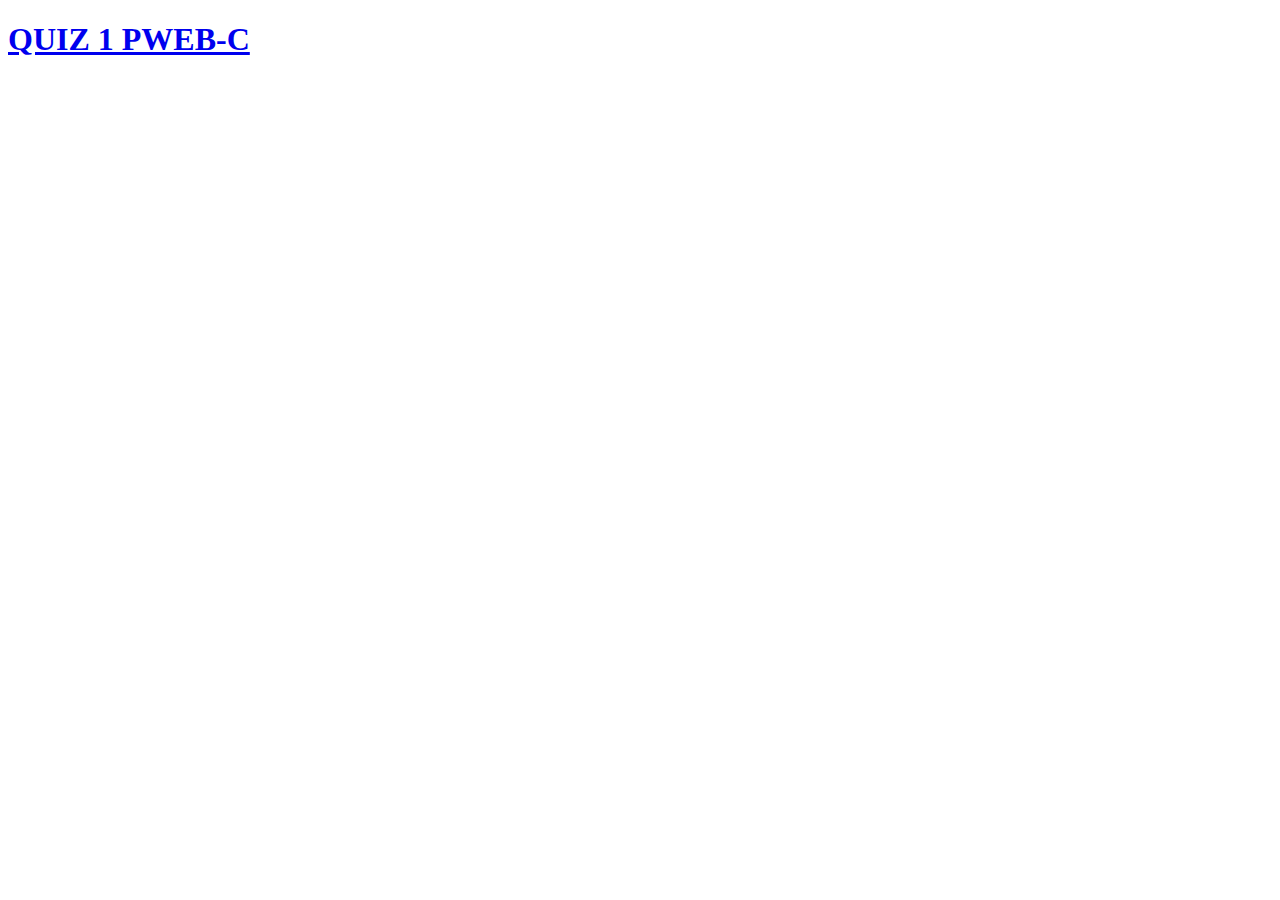
==== index.html @ 01d088f2 "feat: add root page" ====
<!DOCTYPE html>
<html lang="en">
<head>
  <meta charset="UTF-8">
  <meta http-equiv="X-UA-Compatible" content="IE=edge">
  <meta name="viewport" content="width=device-width, initial-scale=1.0">
  <title>FADERIK</title>
</head>
<body>
  <a href="./quiz1"><h1>QUIZ 1 PWEB-C</h1></a>
</body>
</html>
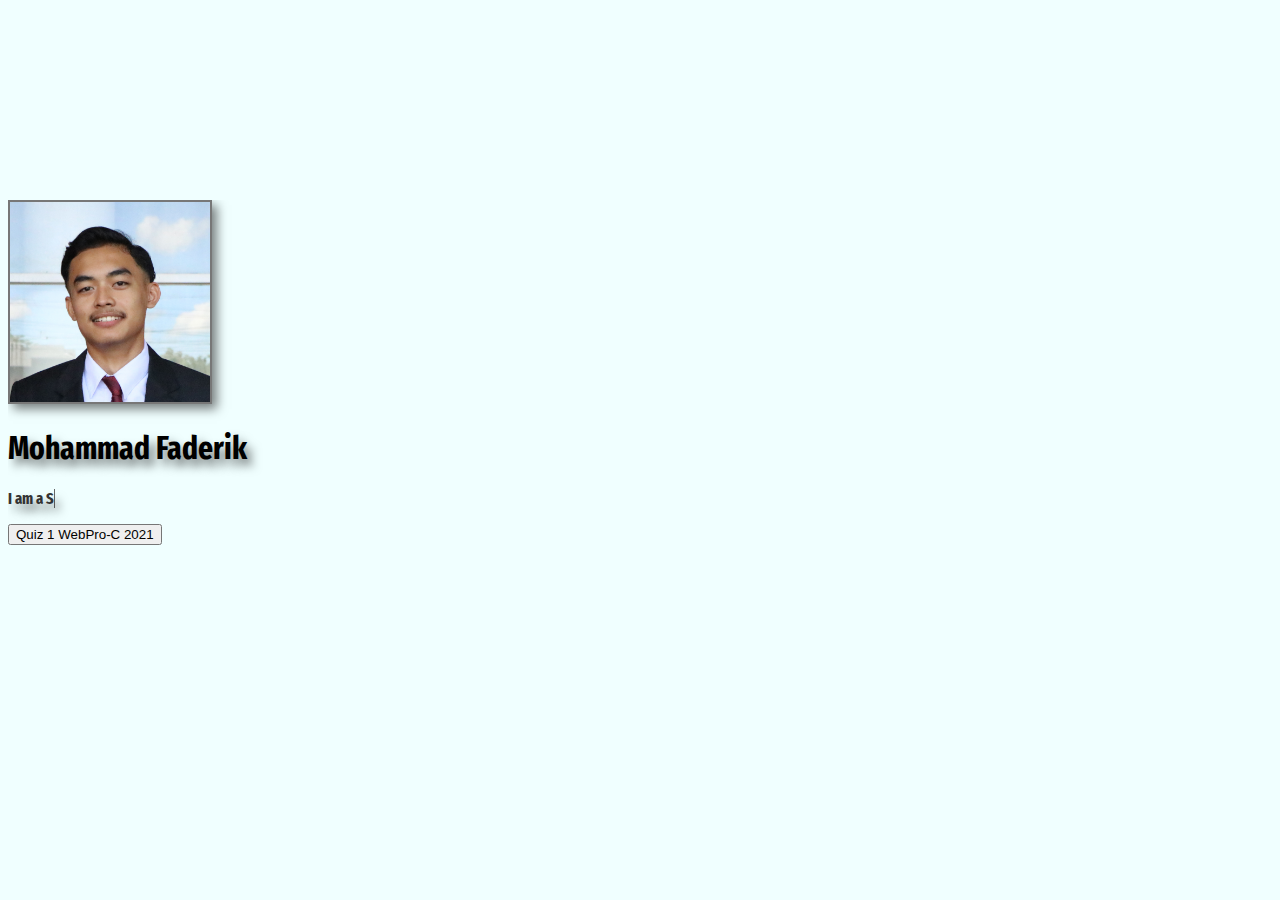
==== commit 956031d0: "fix: root page" ====
--- a/index.html
+++ b/index.html
@@ -1,12 +1,83 @@
-<!DOCTYPE html>
-<html lang="en">
+<!doctype html>
+<html lang="en" id="home">
+
 <head>
-  <meta charset="UTF-8">
-  <meta http-equiv="X-UA-Compatible" content="IE=edge">
-  <meta name="viewport" content="width=device-width, initial-scale=1.0">
-  <title>FADERIK</title>
+    <!-- Required meta tags -->
+    <meta charset="utf-8">
+    <meta name="viewport" content="width=device-width, initial-scale=1, shrink-to-fit=no">
+
+    <!-- Bootstrap CSS -->
+    <link rel="stylesheet" href="https://cdn.jsdelivr.net/npm/bootstrap@4.5.3/dist/css/bootstrap.min.css"
+        integrity="sha384-TX8t27EcRE3e/ihU7zmQxVncDAy5uIKz4rEkgIXeMed4M0jlfIDPvg6uqKI2xXr2" crossorigin="anonymous">
+    <link rel="stylesheet" href="css/style.css">
+    <link rel="icon" href="img/e.png">
+    <link rel="preconnect" href="https://fonts.gstatic.com">
+    <link href="https://fonts.googleapis.com/css2?family=Fira+Sans+Extra+Condensed:wght@500&display=swap"
+        rel="stylesheet">
+
+    <title>Erik Faderik</title>
 </head>
+
 <body>
-  <a href="./quiz1"><h1>QUIZ 1 PWEB-C</h1></a>
+    <!-- Navbar -->
+    <!-- <nav class="navbar navbar-expand-lg navbar-light bg-light fixed-top">
+        <a class="navbar-brand page-scroll" href="#home">Faderik</a>
+        <button class="navbar-toggler" type="button" data-toggle="collapse" data-target="#navbarSupportedContent"
+            aria-controls="navbarSupportedContent" aria-expanded="false" aria-label="Toggle navigation">
+            <span class="navbar-toggler-icon"></span>
+        </button>
+
+        <div class="collapse navbar-collapse" id="navbarSupportedContent">
+            <ul class="navbar-nav mr-auto">
+
+                <li class="nav-item">
+                    <a class="nav-link page-scroll" href="#about">Quiz 1</span></a>
+                </li>
+
+            </ul>
+            <form class="form-inline my-2 my-lg-0">
+                <input class="form-control mr-sm-2" type="search" placeholder="Search" aria-label="Search">
+                <button class="btn btn-outline-success my-2 my-sm-0" type="submit">Search</button>
+            </form>
+        </div>
+    </nav> -->
+    <!-- end Navbar -->
+
+    <!-- Jumbotron -->
+    <div class="jumbotron text-center mx-auto d-block img-fluid unlock-icon">
+        <img src="img/square.jpg" class="rounded-circle ">
+        <h1>Mohammad Faderik</h1>
+        <p class="typing">I am
+            <span class="txt-rotate" data-period="2000"
+                data-rotate='[ "a Student.", "a Web Developer.", "a python lover.", "18th.", "an Enginer." ]'></span>
+        </p>
+
+
+        <a href="./quiz1/"><button type="button" class="btn btn-outline-danger">Quiz 1 WebPro-C 2021</button></a>
+
+        
+    </div>
+    <!-- end Jumbotron -->
+
+    <!-- Optional JavaScript; choose one of the two! -->
+
+    <!-- Option 1: jQuery and Bootstrap Bundle (includes Popper) -->
+    <script src="https://code.jquery.com/jquery-3.5.1.slim.min.js"
+        integrity="sha384-DfXdz2htPH0lsSSs5nCTpuj/zy4C+OGpamoFVy38MVBnE+IbbVYUew+OrCXaRkfj" crossorigin="anonymous">
+    </script>
+    <script src="https://cdn.jsdelivr.net/npm/bootstrap@4.5.3/dist/js/bootstrap.bundle.min.js"
+        integrity="sha384-ho+j7jyWK8fNQe+A12Hb8AhRq26LrZ/JpcUGGOn+Y7RsweNrtN/tE3MoK7ZeZDyx" crossorigin="anonymous">
+    </script>
+
+    <script src="js/jquery-3.5.1.min.js"></script>
+    <script src="js/script.js"></script>
+    <script src="js/jquery.easing.1.3.js"></script>
+
+    <!-- Option 2: jQuery, Popper.js, and Bootstrap JS
+    <script src="https://code.jquery.com/jquery-3.5.1.slim.min.js" integrity="sha384-DfXdz2htPH0lsSSs5nCTpuj/zy4C+OGpamoFVy38MVBnE+IbbVYUew+OrCXaRkfj" crossorigin="anonymous"></script>
+    <script src="https://cdn.jsdelivr.net/npm/popper.js@1.16.1/dist/umd/popper.min.js" integrity="sha384-9/reFTGAW83EW2RDu2S0VKaIzap3H66lZH81PoYlFhbGU+6BZp6G7niu735Sk7lN" crossorigin="anonymous"></script>
+    <script src="https://cdn.jsdelivr.net/npm/bootstrap@4.5.3/dist/js/bootstrap.min.js" integrity="sha384-w1Q4orYjBQndcko6MimVbzY0tgp4pWB4lZ7lr30WKz0vr/aWKhXdBNmNb5D92v7s" crossorigin="anonymous"></script>
+    -->
 </body>
+
 </html>--- a/css/style.css
+++ b/css/style.css
@@ -0,0 +1,77 @@
+html{
+    position: relative;
+    /* scroll-behavior: smooth; */
+}
+
+body{
+    margin-bottom: 100px;
+    /* margin-top: 30px; */
+    font-family: 'Fira Sans Extra Condensed', sans-serif;
+    background-color: azure;
+
+}
+
+.jumbotron{
+    /* background-image: url('../img/alas.png');
+    background-attachment: fixed;
+    background-size: cover;
+    background-position: center 50px; */
+    margin-top: 200px;
+    background-color: azure;
+    overflow: hidden;
+}
+.jumbotron img {
+    width: 200px;
+    border: 2px solid #777777;
+    box-shadow: 5px 5px 10px rgba(0, 0, 0, 0.5);
+
+}
+
+.jumbotron h1, .jumbotron p{
+    text-shadow: 6px 7px 10px rgba(0, 0, 0, 0.5);
+}
+
+hr {
+    border-top: 3px solid lightblue;
+    width: 300px;
+}
+section{
+    min-height: 400px;
+    color: azure;
+
+}
+
+.portofolio{
+    min-height: 800px;
+}
+.contact{
+    min-height: 800px;
+}
+
+footer{
+    position: absolute;
+    bottom: 0;
+    width: 100%;
+    height: 100px;
+    background-color: lightblue;
+}
+
+footer p{
+    
+    color: #333;
+    padding-top: 30px;
+}
+
+footer p i{
+    color: salmon;
+}
+
+svg{
+    color: salmon;
+}
+
+p.typing{
+    color: #333;
+    font-weight: bold;
+    font-family: 'Fira Sans Extra Condensed', sans-serif;
+}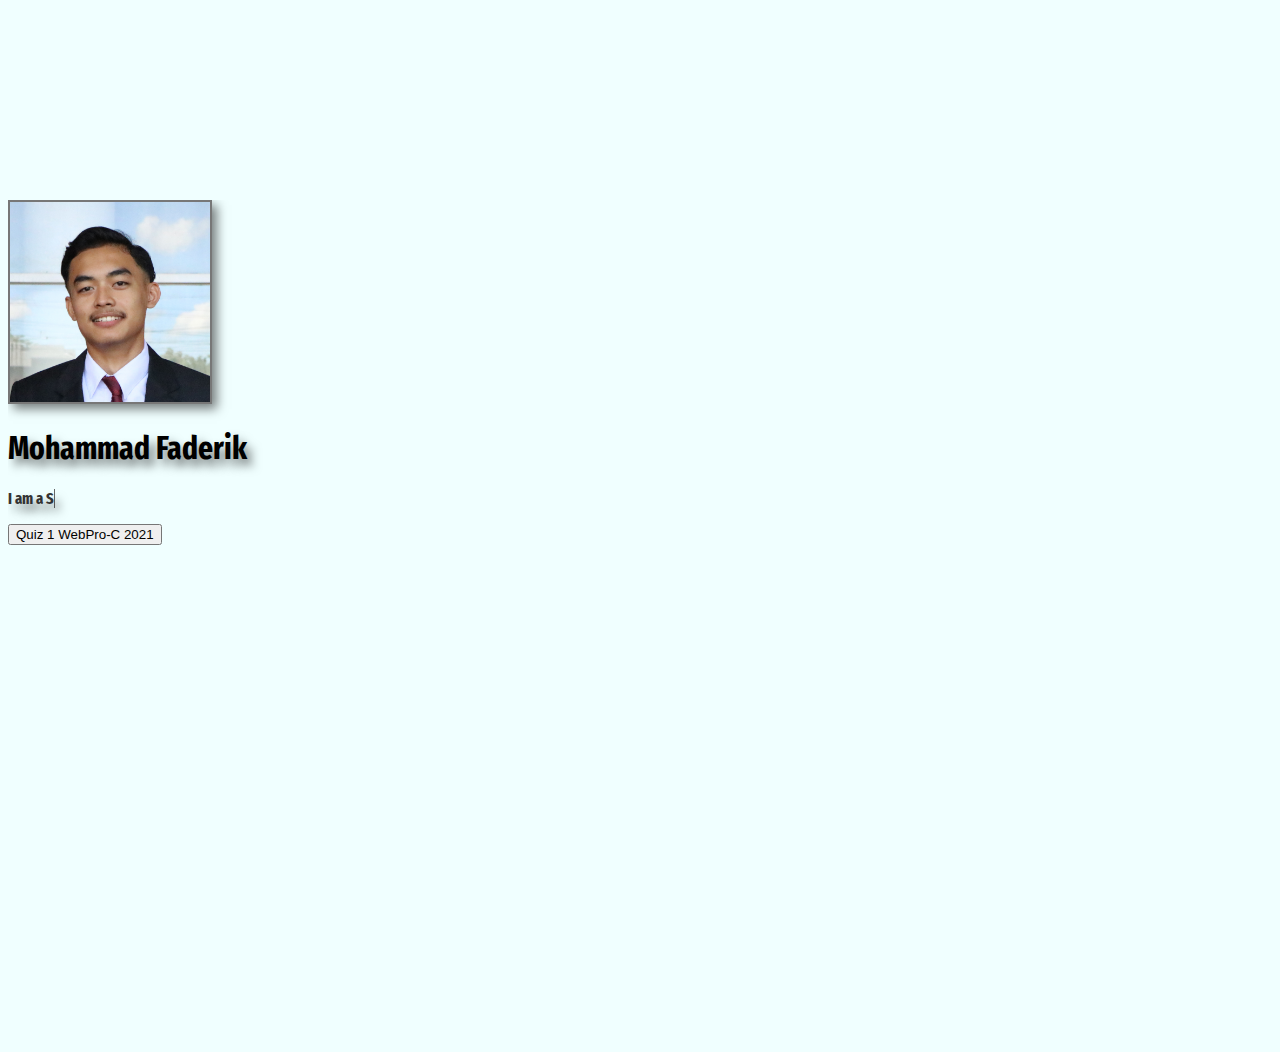
==== commit f9db4454: "feat: add content and styling" ====
--- a/index.html
+++ b/index.html
@@ -9,59 +9,30 @@
     <!-- Bootstrap CSS -->
     <link rel="stylesheet" href="https://cdn.jsdelivr.net/npm/bootstrap@4.5.3/dist/css/bootstrap.min.css"
         integrity="sha384-TX8t27EcRE3e/ihU7zmQxVncDAy5uIKz4rEkgIXeMed4M0jlfIDPvg6uqKI2xXr2" crossorigin="anonymous">
-    <link rel="stylesheet" href="css/style.css">
-    <link rel="icon" href="img/e.png">
-    <link rel="preconnect" href="https://fonts.gstatic.com">
-    <link href="https://fonts.googleapis.com/css2?family=Fira+Sans+Extra+Condensed:wght@500&display=swap"
-        rel="stylesheet">
-
-    <title>Erik Faderik</title>
+        <link rel="icon" href="img/e.png">
+        <link rel="preconnect" href="https://fonts.gstatic.com">
+        <link href="https://fonts.googleapis.com/css2?family=Fira+Sans+Extra+Condensed:wght@500&display=swap" rel="stylesheet">
+        <link rel="stylesheet" href="css/style.css">
+    <title>Mohammad Faderik</title>
 </head>
 
 <body>
-    <!-- Navbar -->
-    <!-- <nav class="navbar navbar-expand-lg navbar-light bg-light fixed-top">
-        <a class="navbar-brand page-scroll" href="#home">Faderik</a>
-        <button class="navbar-toggler" type="button" data-toggle="collapse" data-target="#navbarSupportedContent"
-            aria-controls="navbarSupportedContent" aria-expanded="false" aria-label="Toggle navigation">
-            <span class="navbar-toggler-icon"></span>
-        </button>
-
-        <div class="collapse navbar-collapse" id="navbarSupportedContent">
-            <ul class="navbar-nav mr-auto">
-
-                <li class="nav-item">
-                    <a class="nav-link page-scroll" href="#about">Quiz 1</span></a>
-                </li>
-
-            </ul>
-            <form class="form-inline my-2 my-lg-0">
-                <input class="form-control mr-sm-2" type="search" placeholder="Search" aria-label="Search">
-                <button class="btn btn-outline-success my-2 my-sm-0" type="submit">Search</button>
-            </form>
-        </div>
-    </nav> -->
-    <!-- end Navbar -->
-
-    <!-- Jumbotron -->
     <div class="jumbotron text-center mx-auto d-block img-fluid unlock-icon">
         <img src="img/square.jpg" class="rounded-circle ">
         <h1>Mohammad Faderik</h1>
         <p class="typing">I am
-            <span class="txt-rotate" data-period="2000"
-                data-rotate='[ "a Student.", "a Web Developer.", "a python lover.", "18th.", "an Enginer." ]'></span>
+            <span 
+                class="txt-rotate" 
+                data-period="2000"
+                data-rotate='[ "a Student.", "a Web Developer.", "a Js lover.", "20th.", "an Enginer." ]'></span>
         </p>
 
-
         <a href="./quiz1/"><button type="button" class="btn btn-outline-danger">Quiz 1 WebPro-C 2021</button></a>
-
         
     </div>
-    <!-- end Jumbotron -->
 
-    <!-- Optional JavaScript; choose one of the two! -->
 
-    <!-- Option 1: jQuery and Bootstrap Bundle (includes Popper) -->
+    <!-- Script Bootstrap -->
     <script src="https://code.jquery.com/jquery-3.5.1.slim.min.js"
         integrity="sha384-DfXdz2htPH0lsSSs5nCTpuj/zy4C+OGpamoFVy38MVBnE+IbbVYUew+OrCXaRkfj" crossorigin="anonymous">
     </script>
@@ -70,14 +41,8 @@
     </script>
 
     <script src="js/jquery-3.5.1.min.js"></script>
+    <script src="js/jquery.easing.1.3.js"></script>
     <script src="js/script.js"></script>
-    <script src="js/jquery.easing.1.3.js"></script>
-
-    <!-- Option 2: jQuery, Popper.js, and Bootstrap JS
-    <script src="https://code.jquery.com/jquery-3.5.1.slim.min.js" integrity="sha384-DfXdz2htPH0lsSSs5nCTpuj/zy4C+OGpamoFVy38MVBnE+IbbVYUew+OrCXaRkfj" crossorigin="anonymous"></script>
-    <script src="https://cdn.jsdelivr.net/npm/popper.js@1.16.1/dist/umd/popper.min.js" integrity="sha384-9/reFTGAW83EW2RDu2S0VKaIzap3H66lZH81PoYlFhbGU+6BZp6G7niu735Sk7lN" crossorigin="anonymous"></script>
-    <script src="https://cdn.jsdelivr.net/npm/bootstrap@4.5.3/dist/js/bootstrap.min.js" integrity="sha384-w1Q4orYjBQndcko6MimVbzY0tgp4pWB4lZ7lr30WKz0vr/aWKhXdBNmNb5D92v7s" crossorigin="anonymous"></script>
-    -->
 </body>
 
 </html>--- a/css/style.css
+++ b/css/style.css
@@ -4,10 +4,15 @@
 }
 
 body{
-    margin-bottom: 100px;
     /* margin-top: 30px; */
+    height: calc(100vh - 56px) ;
     font-family: 'Fira Sans Extra Condensed', sans-serif;
     background-color: azure;
+
+}
+
+nav.navbar{
+    background-color: azure !important;
 
 }
 
@@ -74,4 +79,13 @@
     color: #333;
     font-weight: bold;
     font-family: 'Fira Sans Extra Condensed', sans-serif;
+}
+
+.myImage{
+    margin-top: 100px !important;
+}
+
+.quizContainer{
+    height: 100% !important;
+    /* margin : auto; */
 }